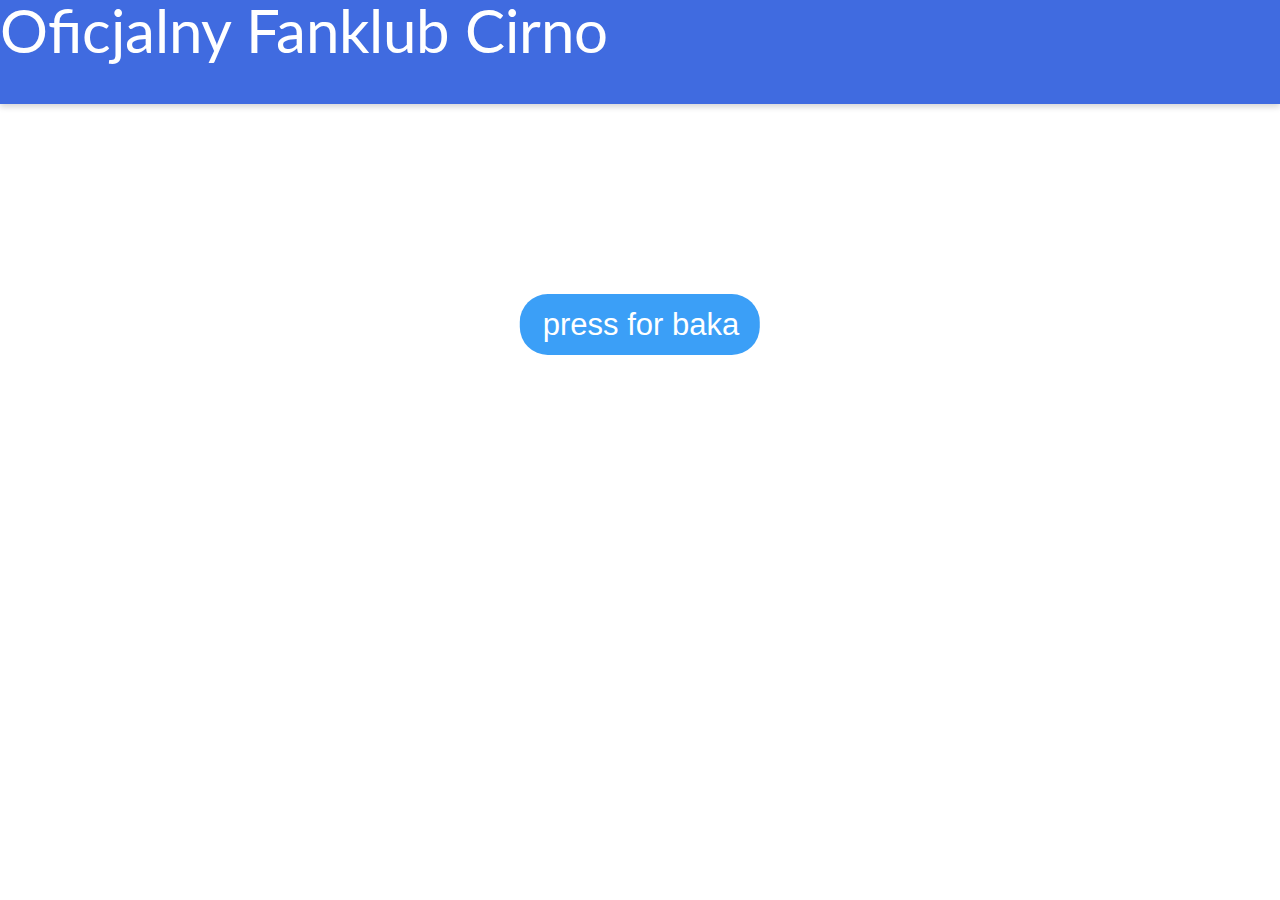
==== strona/strona_w_bootstrapie/index.html @ 9bad126d "aaaaaaaaaaaaaaaaaaaaaaaaaaa" ====
<!DOCTYPE html>
<html lang="pl">
	<head>
		<meta charset="UTF-8" />
		<meta http-equiv="X-UA-Compatible" content="IE=edge" />
		<meta name="viewport" content="width=device-width, initial-scale=1.0" />
		<meta name="author" content="Dawid Piotrowski" />
		<meta
			name="description"
			content="Jeśli lubisz wróżkę Cirno to jest to strona dla ciebie! Poznaj ciekawostki o Cirno, jej mocne i słabe strony, jej przyjaciół oraz pooglądaj jej zdjęcia. Strona Oficjalnego Fanklubu Cirno "
		/>
		<title>Oficjalny Fanklub Cirno</title>
		<link rel="stylesheet" href="css/reset.css" />
		<link rel="stylesheet" href="css/style.css" />
		<link rel="preconnect" href="https://fonts.gstatic.com" />
		<link
			href="https://fonts.googleapis.com/css2?family=Lato:ital,wght@0,100;0,300;0,400;0,700;0,900;1,100;1,300;1,400;1,700;1,900&display=swap"
			rel="stylesheet"
		/>
		<link rel="icon" href="img/cirno_blush.png" />
		<link
			href="https://cdn.jsdelivr.net/npm/bootstrap@5.0.0-beta2/dist/css/bootstrap.min.css"
			rel="stylesheet"
			integrity="sha384-BmbxuPwQa2lc/FVzBcNJ7UAyJxM6wuqIj61tLrc4wSX0szH/Ev+nYRRuWlolflfl"
			crossorigin="anonymous"
		/>
		<script
			src="https://cdn.jsdelivr.net/npm/bootstrap@5.0.0-beta2/dist/js/bootstrap.bundle.min.js"
			integrity="sha384-b5kHyXgcpbZJO/tY9Ul7kGkf1S0CWuKcCD38l8YkeH8z8QjE0GmW1gYU5S9FOnJ0"
			crossorigin="anonymous"
		></script>
	</head>
	<body>
		<header>
			<div class="top-bar row align-items-center">
				<div class="title col-6 text-center">
					<h1>Oficjalny Fanklub Cirno</h1>
				</div>
				<nav class="col-6 row text-center d-flex"></nav>
			</div>
			<div class="fumo-div">
				<div class="fumo-div-title">
					<h2>funky fumo cirno the strongest</h2>
				</div>
				<div class="fumo-div-button">
					<button href="#strongest-fairy-div">press for baka</button>
				</div>
			</div>
			<div class="fumo-div-decoration"></div>
		</header>
	</body>
</html>
---- strona/strona_w_bootstrapie/css/style.css ----
body {
  font-family: "Lato", sans-serif;
  color: white;
}

h1 {
  font-size: 60px;
}

h2 {
  font-size: 95px;
  font-weight: bold;
}

h3 {
  color: #3b3cf7;
  font-size: 31px;
  font-weight: 300;
}

h4 {
  font-size: 56px;
  font-weight: bold;
}

h5 {
  font-size: 40px;
  font-weight: bold;
}

p {
  font-size: 30px;
  font-weight: 400;
  line-height: 50px;
}

nav {
  display: -webkit-box;
  display: -ms-flexbox;
  display: flex;
}

button {
  position: relative;
  left: 50%;
  -webkit-transform: translate(-50%, 0%);
          transform: translate(-50%, 0%);
  padding: 13px 21px 12px 23px;
  color: white;
  font-size: 31px;
  background: #3b9ff7;
  border: none;
  border-radius: 28px;
}

button:hover {
  cursor: pointer;
}

button:active {
  background: #406be0;
}

.top-bar {
  height: 104px;
  background: #406be0 0% 0% no-repeat padding-box;
  -webkit-box-shadow: 0px 3px 6px #00000029;
          box-shadow: 0px 3px 6px #00000029;
  color: white;
}

.nav-cell {
  color: white;
  text-decoration: none;
  font-size: 30px;
  margin: auto;
}

.strongest-fairy-div {
  margin-bottom: 140px;
}

.title,
nav {
  margin: auto;
}

.cirno-strengths {
  display: block;
  margin-bottom: 300px;
}

.upperline {
  width: 70%;
}

.underline {
  width: 20%;
  border: 3px solid #ffffff;
}

.color-3-text {
  color: black;
}

.background-underneath {
  background: url("/img/cirno_the_ice_fairy1.png");
  background-attachment: fixed;
  background-size: cover;
  background-repeat: no-repeat;
  width: 100%;
  height: 300px;
}

.rounded {
  border-radius: 43px;
}

.cirno-statistics {
  margin: 90px 127px 53px 128px;
}

.cirno-social {
  background-color: #39c8ed;
}

.cirno-friends {
  margin-bottom: 162px;
}

.cirno-photos {
  padding-bottom: 193px;
}

.cirno-photos h2 {
  text-align: center;
  font-size: 114px;
  font-weight: 600;
  margin-bottom: 42px;
}

.partners {
  text-align: center;
  color: #3b3cf7;
  margin-bottom: 52px;
}

.partners h4 {
  font-size: 37px;
  margin-bottom: 20px;
}

.partners hr {
  border: 3px solid #707070;
  width: 10%;
}

.partners-title {
  margin: 37px 0 55px 0;
}

.cirno-quote {
  margin-bottom: 58px;
}

sub {
  display: inline-block;
  position: relative;
  -webkit-transform: translateY(50%);
          transform: translateY(50%);
  font-size: 20px;
  font-weight: 300;
  color: black;
}
/*# sourceMappingURL=style.css.map */
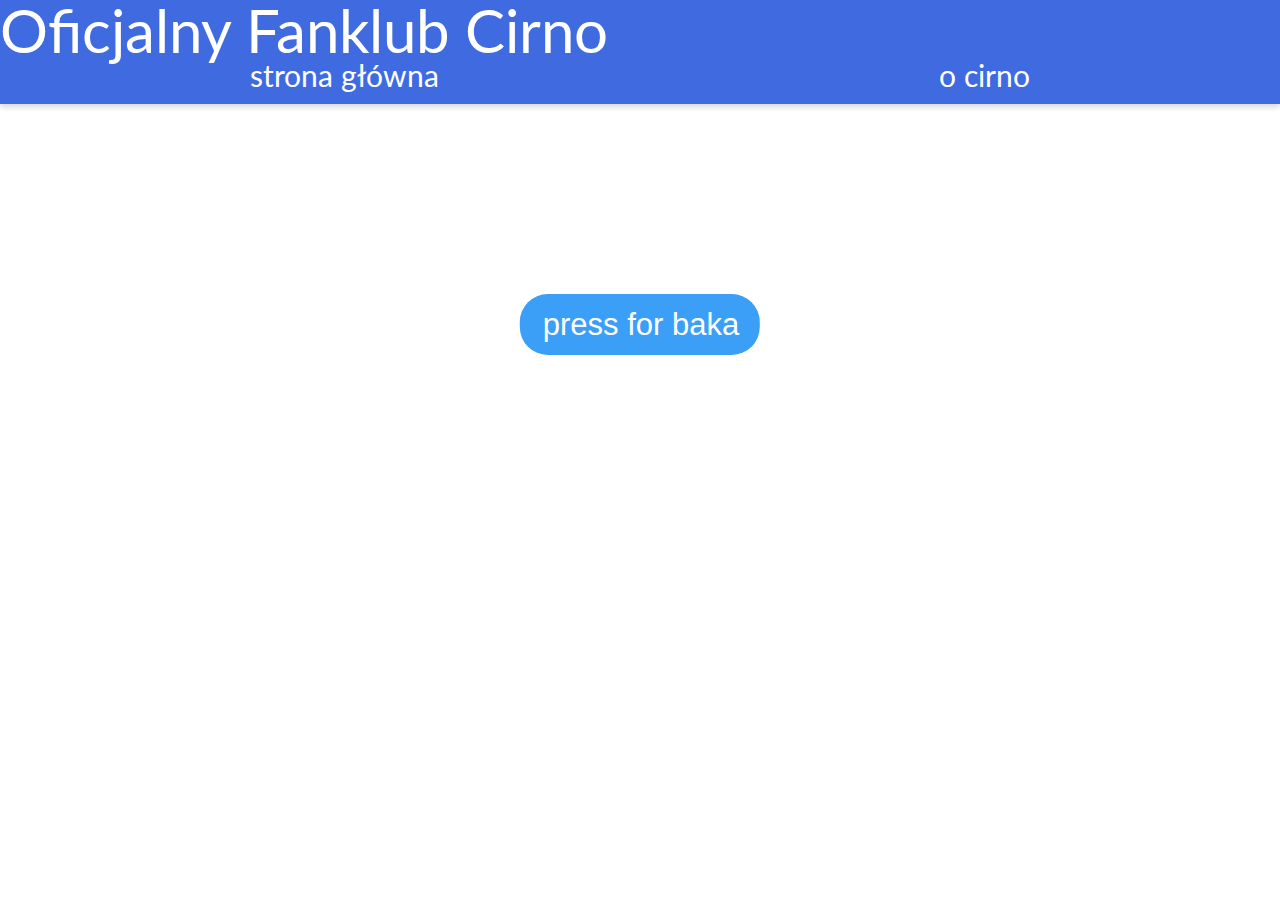
==== commit e8851bc5: "zaczyna prawie dzialac" ====
--- a/strona/strona_w_bootstrapie/index.html
+++ b/strona/strona_w_bootstrapie/index.html
@@ -32,11 +32,15 @@
 	</head>
 	<body>
 		<header>
-			<div class="top-bar row align-items-center">
-				<div class="title col-6 text-center">
+			<div class="top-bar d-flex align-items-center">
+				<div class="title text-center">
 					<h1>Oficjalny Fanklub Cirno</h1>
 				</div>
-				<nav class="col-6 row text-center d-flex"></nav>
+				
+				<nav class="d-flex align-items-center">
+					<a href="#" class="nav-item">strona główna</a>
+					<a href="#" class="nav-item">o cirno</a>
+				</nav>
 			</div>
 			<div class="fumo-div">
 				<div class="fumo-div-title">
--- a/strona/strona_w_bootstrapie/css/style.css
+++ b/strona/strona_w_bootstrapie/css/style.css
@@ -35,16 +35,13 @@
 }
 
 nav {
-  display: -webkit-box;
-  display: -ms-flexbox;
   display: flex;
 }
 
 button {
   position: relative;
   left: 50%;
-  -webkit-transform: translate(-50%, 0%);
-          transform: translate(-50%, 0%);
+  transform: translate(-50%, 0%);
   padding: 13px 21px 12px 23px;
   color: white;
   font-size: 31px;
@@ -64,12 +61,11 @@
 .top-bar {
   height: 104px;
   background: #406be0 0% 0% no-repeat padding-box;
-  -webkit-box-shadow: 0px 3px 6px #00000029;
-          box-shadow: 0px 3px 6px #00000029;
+  box-shadow: 0px 3px 6px #00000029;
   color: white;
 }
 
-.nav-cell {
+.nav-item {
   color: white;
   text-decoration: none;
   font-size: 30px;
@@ -166,8 +162,7 @@
 sub {
   display: inline-block;
   position: relative;
-  -webkit-transform: translateY(50%);
-          transform: translateY(50%);
+  transform: translateY(50%);
   font-size: 20px;
   font-weight: 300;
   color: black;
